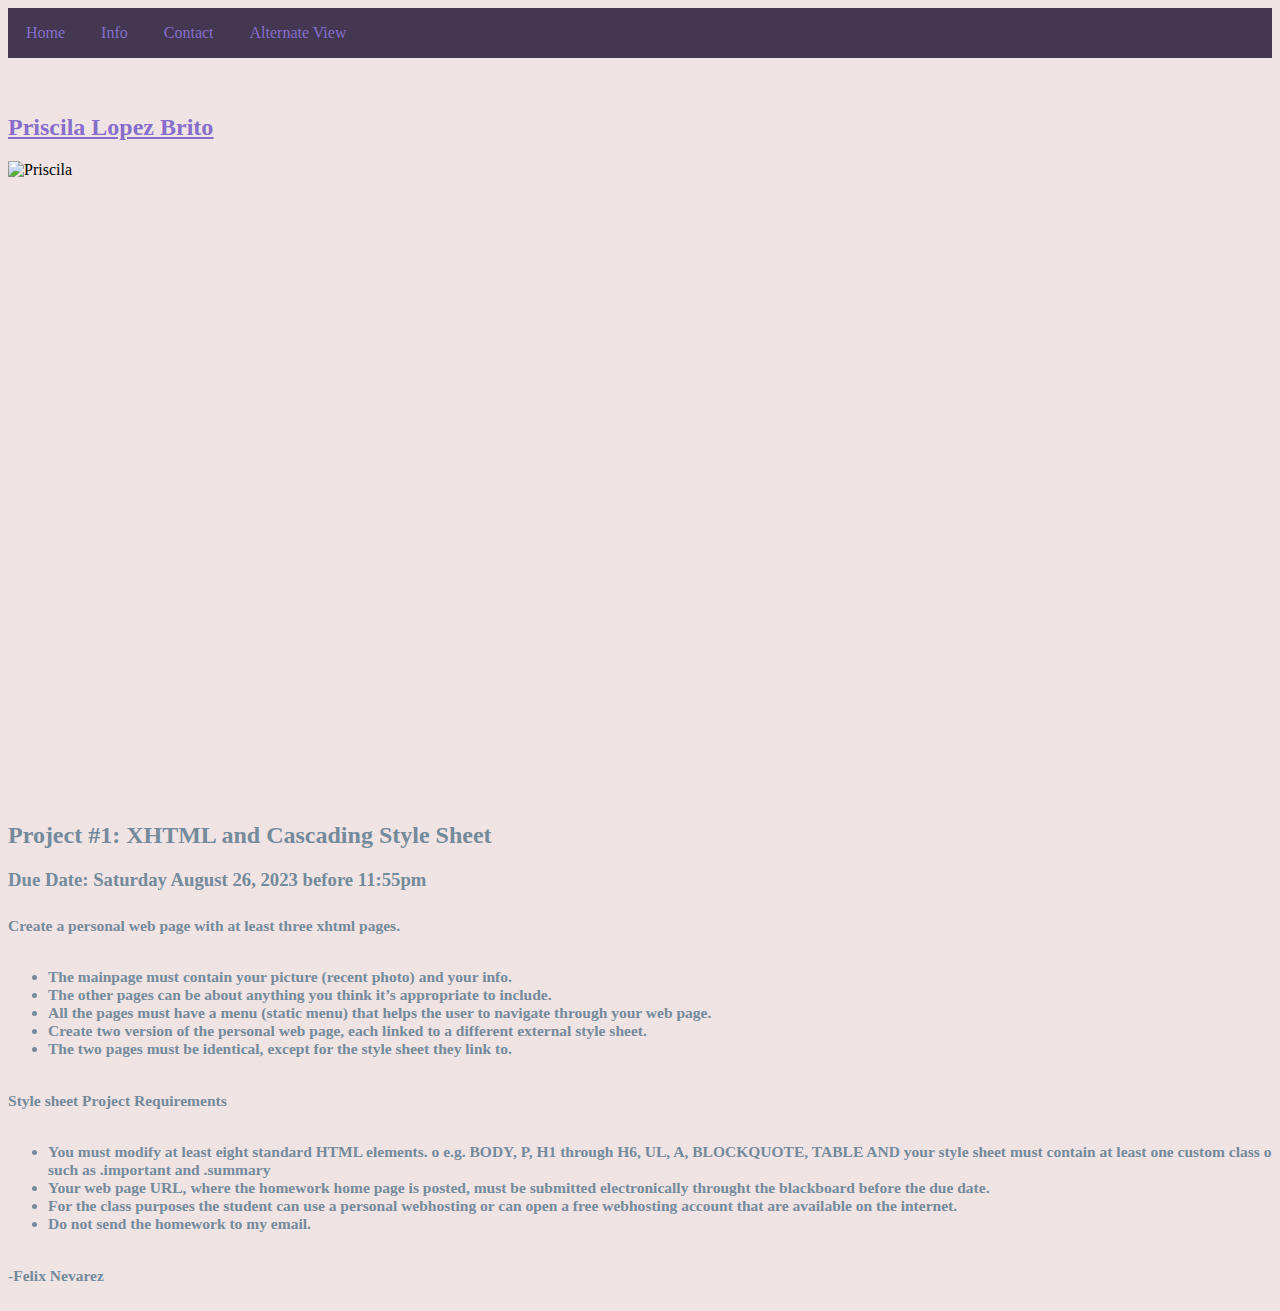
==== alternateview.html @ 5afa7704 "last updates" ====
<!DOCTYPE html>
<html lang="en">
<head>
    <meta charset="UTF-8">
    <meta name="viewport" content="width=device-width, initial-scale=1.0">
    <link rel="stylesheet" href="styles2.css">
    <title>Document</title>

</head>

<body>
    <div class="navbar">
        <a href="alternateview.html">Home</a>
        <a href="info2.html">Info</a>
        <a href="Contact2.html">Contact</a>
        <a href="index.html">Alternate View</a></div>
        <br><br>

<p><h2 class="letras"><u> <a href="https://es.wikipedia.org/wiki/Priscila"target="_blank">Priscila Lopez Brito</a></u></h2> </p>

    <div class="container">
        <img class="image" src="Imagen1.png" height="527px" width="370px" alt="Priscila">
        
        <div class="overlay">My Name is Priscila</div>
      </div>



    <p>
        <h2 class="letras">Project #1: XHTML and Cascading Style Sheet <br></h2>
        <h3 class="letras">Due Date: Saturday August 26, 2023 before 11:55pm <br><br</h3>

        <h5 class="letras">Create a personal web page with at least three xhtml pages. <br> <br>
             <ul> <li> The mainpage must contain your picture (recent photo) and your info. 
            <li>The other pages can be about anything you think it’s appropriate to include. 
           <li> All the pages must have a menu (static menu) that helps the user to navigate through your web page.  
           <li> Create two version of the personal web page, each linked to a different external style sheet. 
            <li>The two pages must be identical, except for the style sheet they link to. <br><br></ul>

           Style sheet Project Requirements<br><br>
        
        <ul><li>You must modify at least eight standard HTML elements.  o e.g. BODY, P, H1 through H6, UL, A, BLOCKQUOTE, TABLE AND
        your style sheet must contain at least one custom class  o such as .important and .summary 
        <li>Your web page URL, where the homework home page is posted,
        must be submitted electronically throught the blackboard before the due date. 
        <li>For the class purposes the student can use a personal webhosting or can open a free webhosting account that are available on the internet. 
        <li> Do not send the homework to my email. <br><br> </ul>
        -Felix Nevarez</p></h5>
</body>
</html>
---- styles2.css ----
/* fondo */
body {
    background-color: #f0e3e3;
  }


/* barra nav */
.navbar {
    background-color: #433751;
    overflow: hidden;
}
.navbar a {
    float: left;
    display: block;
    color: rgb(211, 249, 245);
    text-align: center;
    padding: 16px 18px;
    text-decoration: none;
}
.navbar a:hover {
    background-color: #433751;
    color: rgb(238, 182, 221);
}

.letras{
    color:#748b9c;
}



/* efecto foto */
* {box-sizing: border-box;}

.container {
  position: relative;
  width: 50%;
  max-width: 450px;
}

.image {
  display: block;
  width: 100%;
  height: auto;
}

.overlay {
  position: absolute; 
  bottom: 0; 
  background: rgb(0, 0, 0);
  background: rgba(0, 0, 0, 0.5); /* Black see-through */
  color: #f1f1f1; 
  width: 100%;
  transition: .5s ease;
  opacity:0;
  color: rgb(198, 229, 247);
  font-size: 30px;
  padding: 20px;
  text-align: center;
}

.container:hover .overlay {
  opacity: 1;
}



/* unvisited link */
a:link {
    color: rgb(135, 110, 204);
  }
  
  /* visited link */
  a:visited {
    color: rgb(181, 135, 241);
  }
  
  /* mouse over link */
  a:hover {
    color: rgb(209, 72, 236);
  }
  
  /* selected link */
  a:active {
    color: rgb(139, 139, 250);
  }
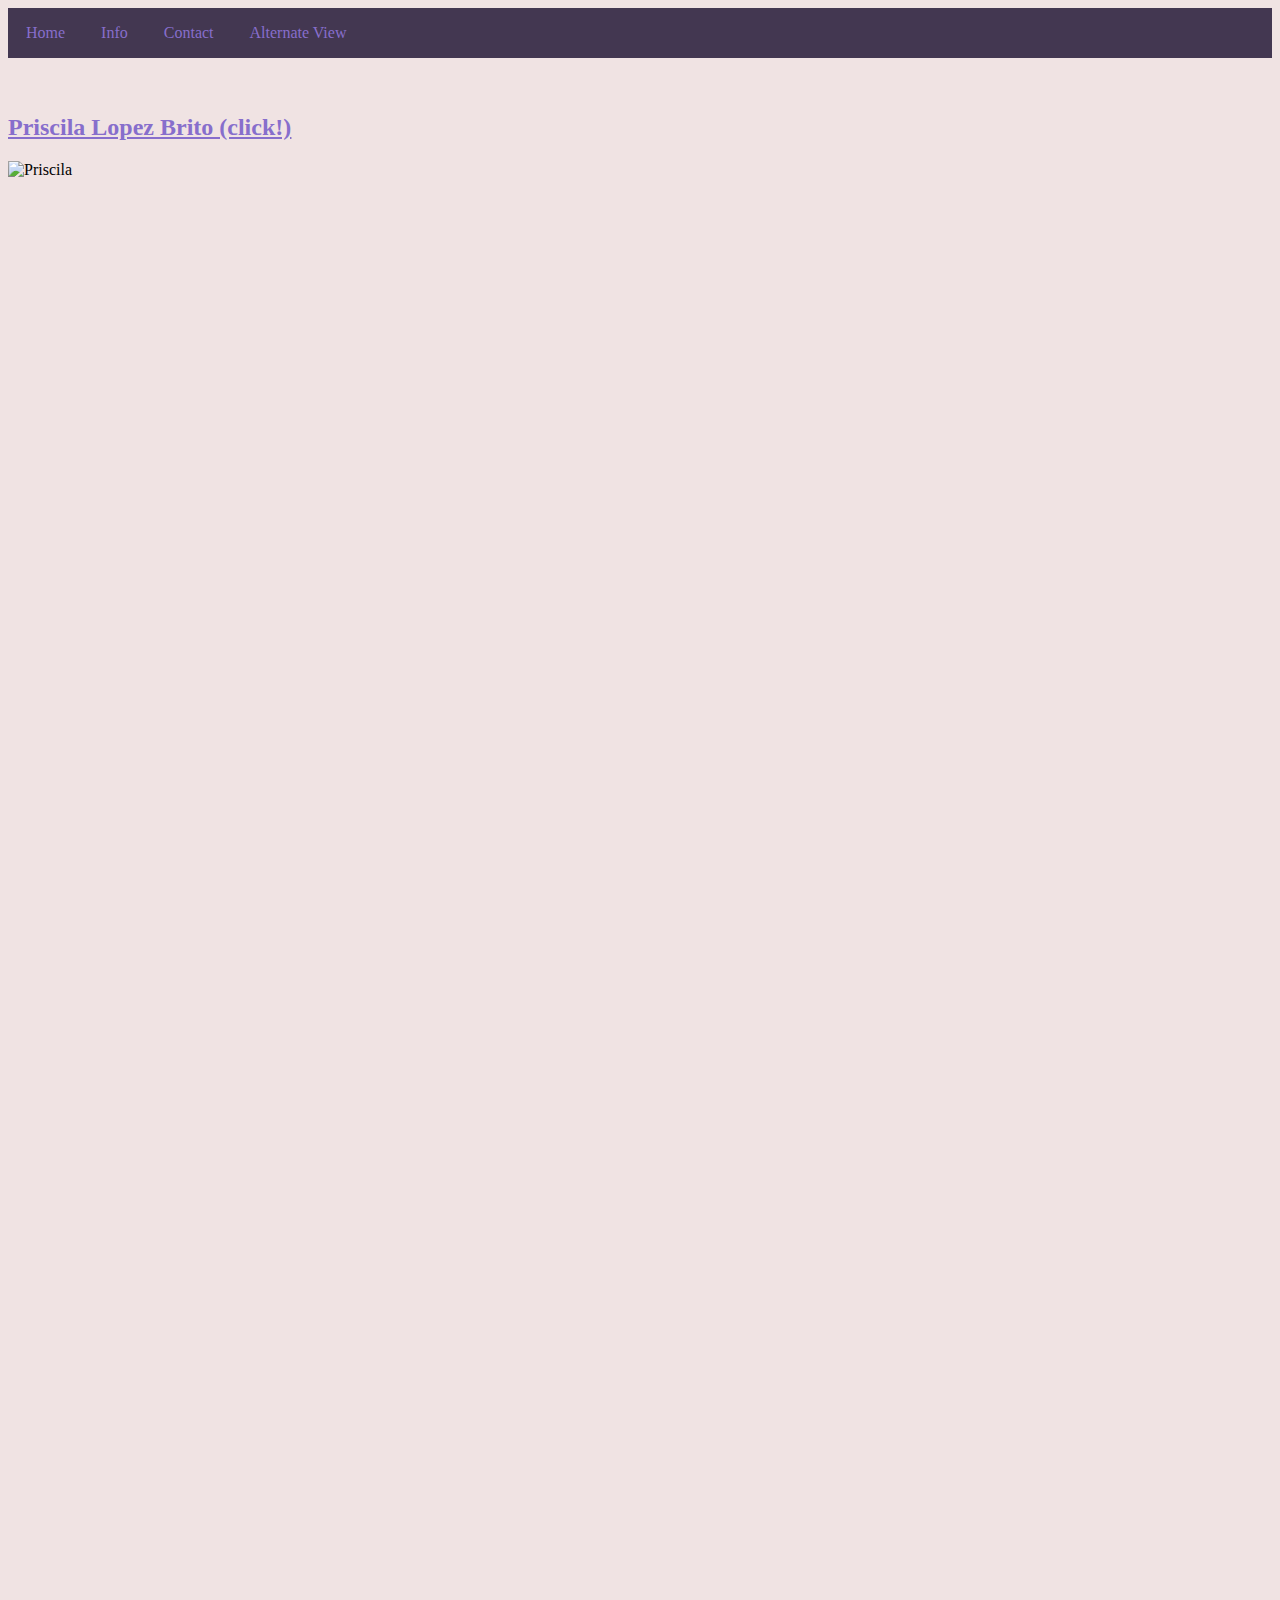
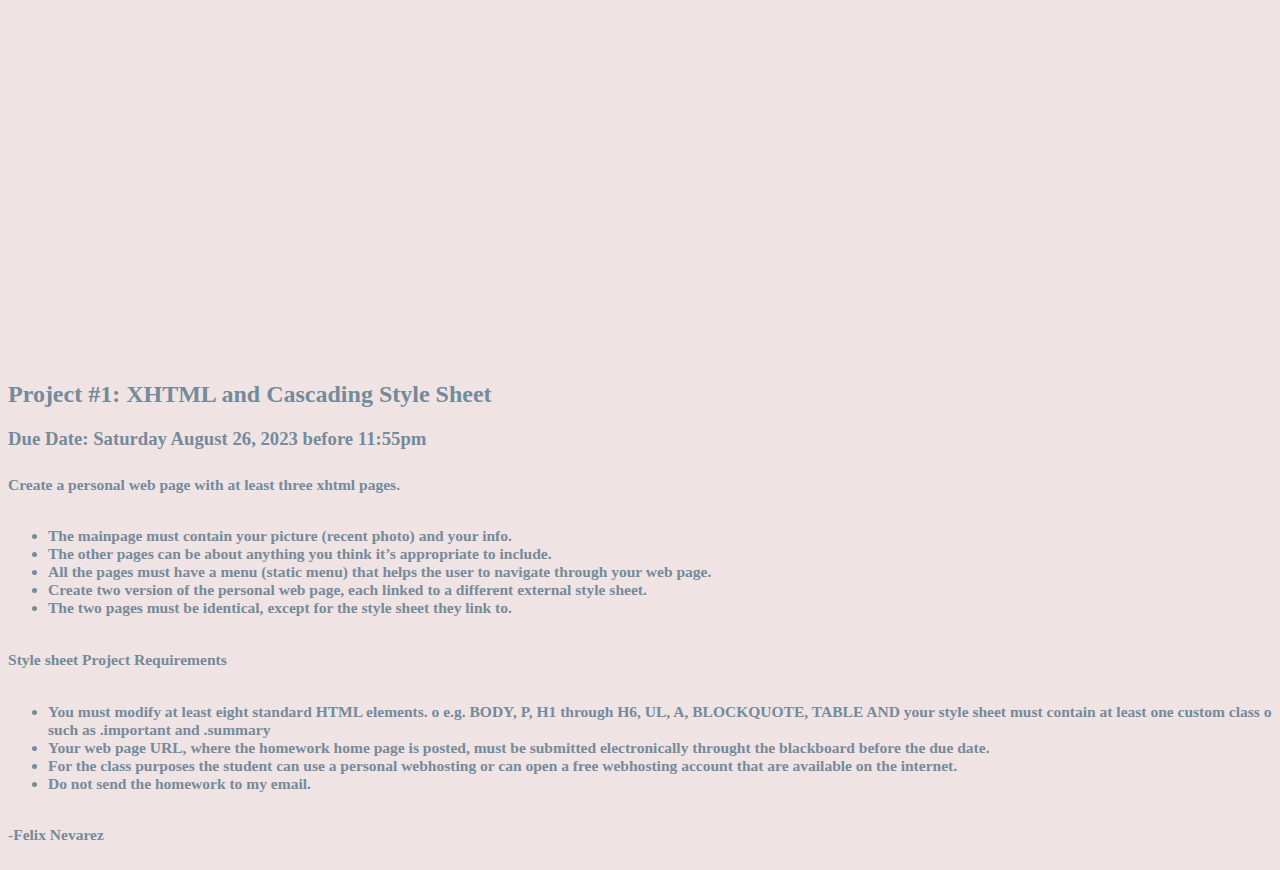
==== commit f659a898: "otro fin" ====
--- a/alternateview.html
+++ b/alternateview.html
@@ -16,12 +16,12 @@
         <a href="index.html">Alternate View</a></div>
         <br><br>
 
-<p><h2 class="letras"><u> <a href="https://es.wikipedia.org/wiki/Priscila"target="_blank">Priscila Lopez Brito</a></u></h2> </p>
+<p><h2 class="letras"><u> <a href="https://es.wikipedia.org/wiki/Priscila"target="_blank">Priscila Lopez Brito (click!)</a></u></h2> </p>
 
-    <div class="container">
+    <div class="imagecontainer">
         <img class="image" src="Imagen1.png" height="527px" width="370px" alt="Priscila">
         
-        <div class="overlay">My Name is Priscila</div>
+        <div class="overlay"> <i>My Name is Priscila</i></div>
       </div>
 
 
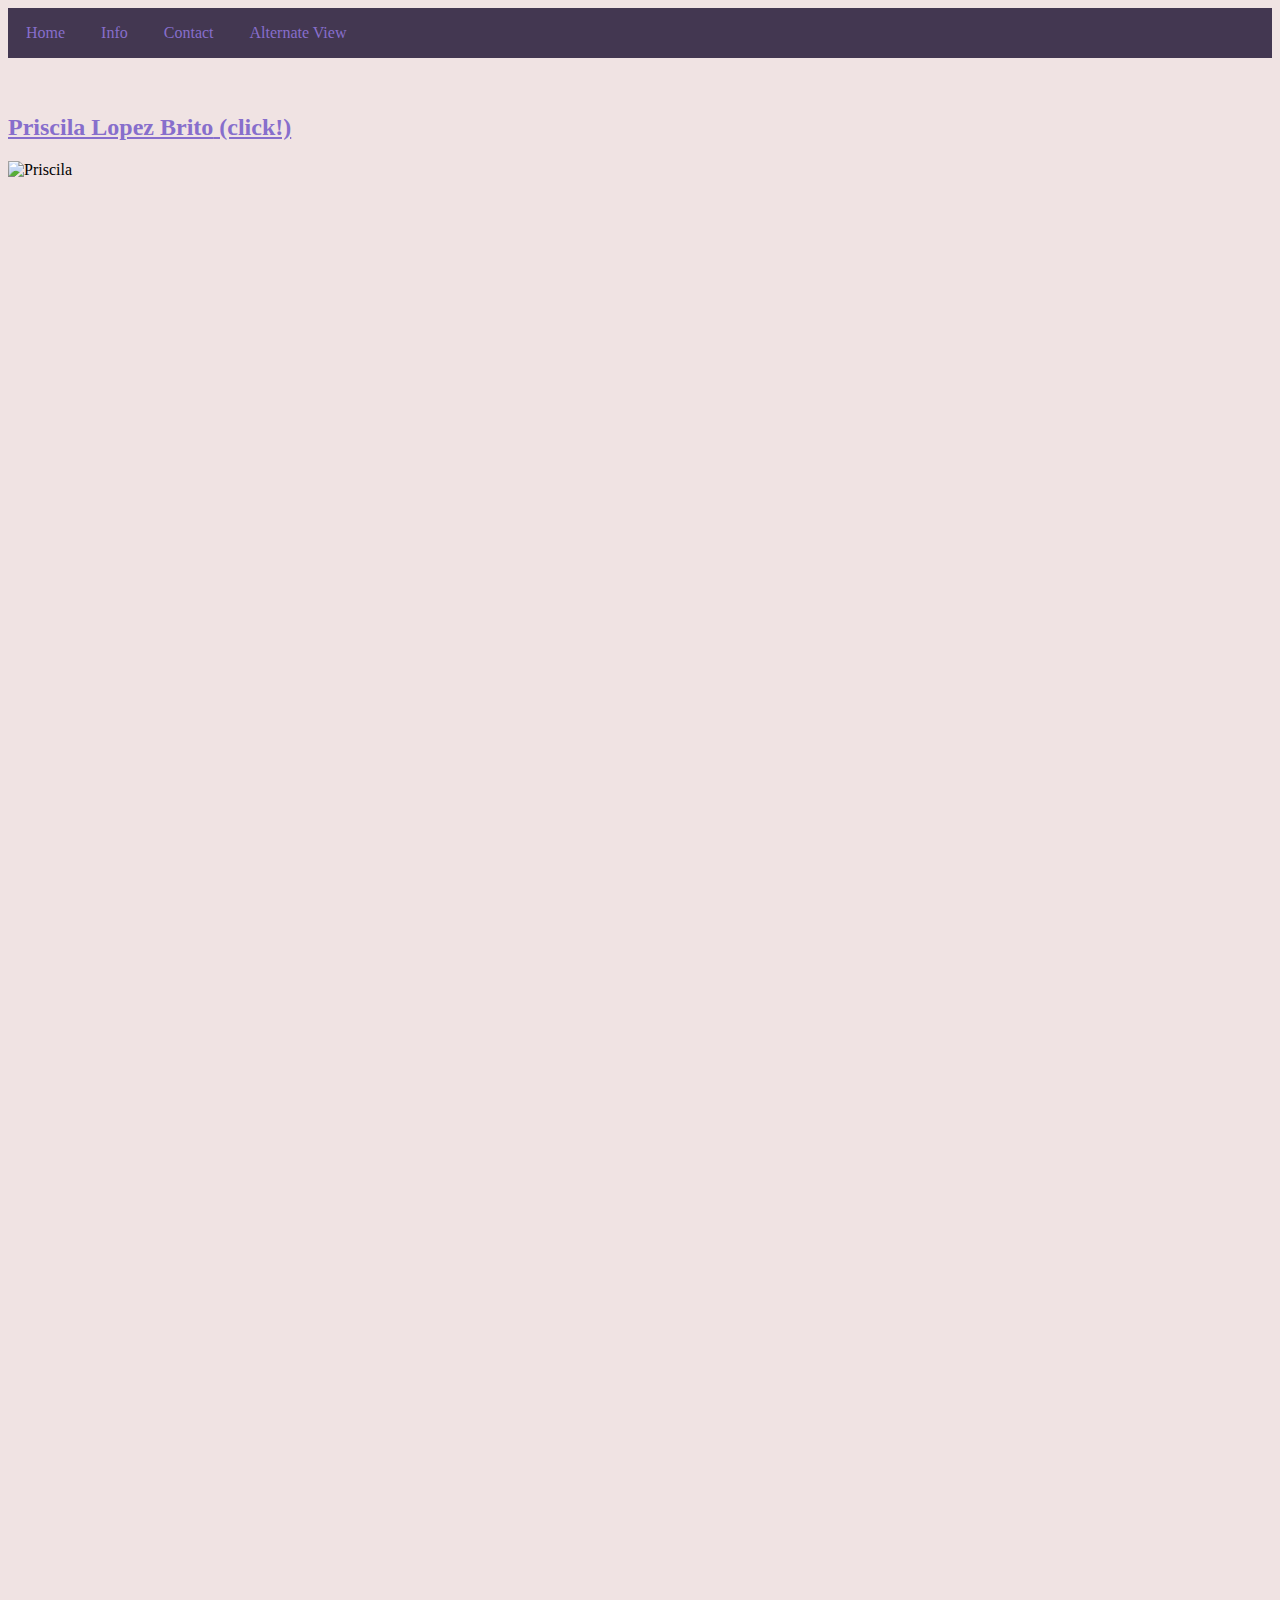
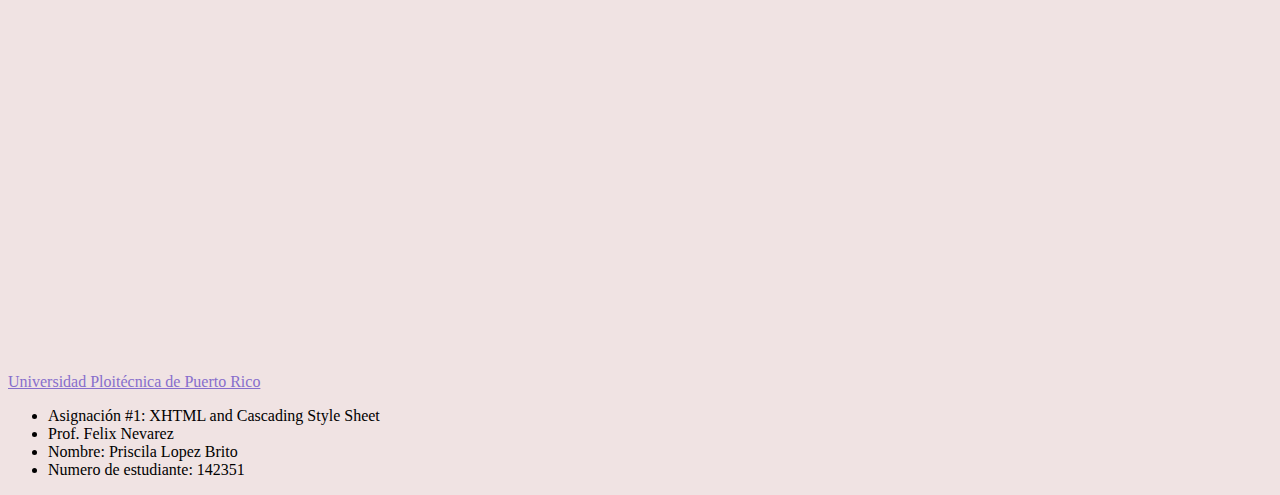
==== commit 8f7a25de: "fin 3" ====
--- a/alternateview.html
+++ b/alternateview.html
@@ -16,35 +16,26 @@
         <a href="index.html">Alternate View</a></div>
         <br><br>
 
-<p><h2 class="letras"><u> <a href="https://es.wikipedia.org/wiki/Priscila"target="_blank">Priscila Lopez Brito (click!)</a></u></h2> </p>
+        <p><h2 class="letras"><u> <a href="https://es.wikipedia.org/wiki/Priscila"target="_blank">Priscila Lopez Brito</u> (click!)</a></h2> </p>
 
-    <div class="imagecontainer">
-        <img class="image" src="Imagen1.png" height="527px" width="370px" alt="Priscila">
-        
-        <div class="overlay"> <i>My Name is Priscila</i></div>
-      </div>
-
-
-
-    <p>
-        <h2 class="letras">Project #1: XHTML and Cascading Style Sheet <br></h2>
-        <h3 class="letras">Due Date: Saturday August 26, 2023 before 11:55pm <br><br</h3>
-
-        <h5 class="letras">Create a personal web page with at least three xhtml pages. <br> <br>
-             <ul> <li> The mainpage must contain your picture (recent photo) and your info. 
-            <li>The other pages can be about anything you think it’s appropriate to include. 
-           <li> All the pages must have a menu (static menu) that helps the user to navigate through your web page.  
-           <li> Create two version of the personal web page, each linked to a different external style sheet. 
-            <li>The two pages must be identical, except for the style sheet they link to. <br><br></ul>
-
-           Style sheet Project Requirements<br><br>
-        
-        <ul><li>You must modify at least eight standard HTML elements.  o e.g. BODY, P, H1 through H6, UL, A, BLOCKQUOTE, TABLE AND
-        your style sheet must contain at least one custom class  o such as .important and .summary 
-        <li>Your web page URL, where the homework home page is posted,
-        must be submitted electronically throught the blackboard before the due date. 
-        <li>For the class purposes the student can use a personal webhosting or can open a free webhosting account that are available on the internet. 
-        <li> Do not send the homework to my email. <br><br> </ul>
-        -Felix Nevarez</p></h5>
-</body>
-</html>+        <div class="imagecontainer">
+            <img class="image" src="Imagen1.png" height="398px" width="280px" alt="Priscila">
+            
+            <div class="overlay"> <i>My Name is Priscila</i></div>
+          </div>
+    
+    
+    
+        <p>    <a href="https://www.pupr.edu/"target="_blank">Universidad Ploitécnica de Puerto Rico</a>
+            <ul>
+            <li>Asignación #1: XHTML and Cascading Style Sheet</li> 
+             <li>Prof. Felix Nevarez</li>
+             <li>Nombre: Priscila Lopez Brito</li>
+             <li>Numero de estudiante: 142351</li>
+             
+            </ul> </p>
+    
+    
+    
+    </body>
+    </html>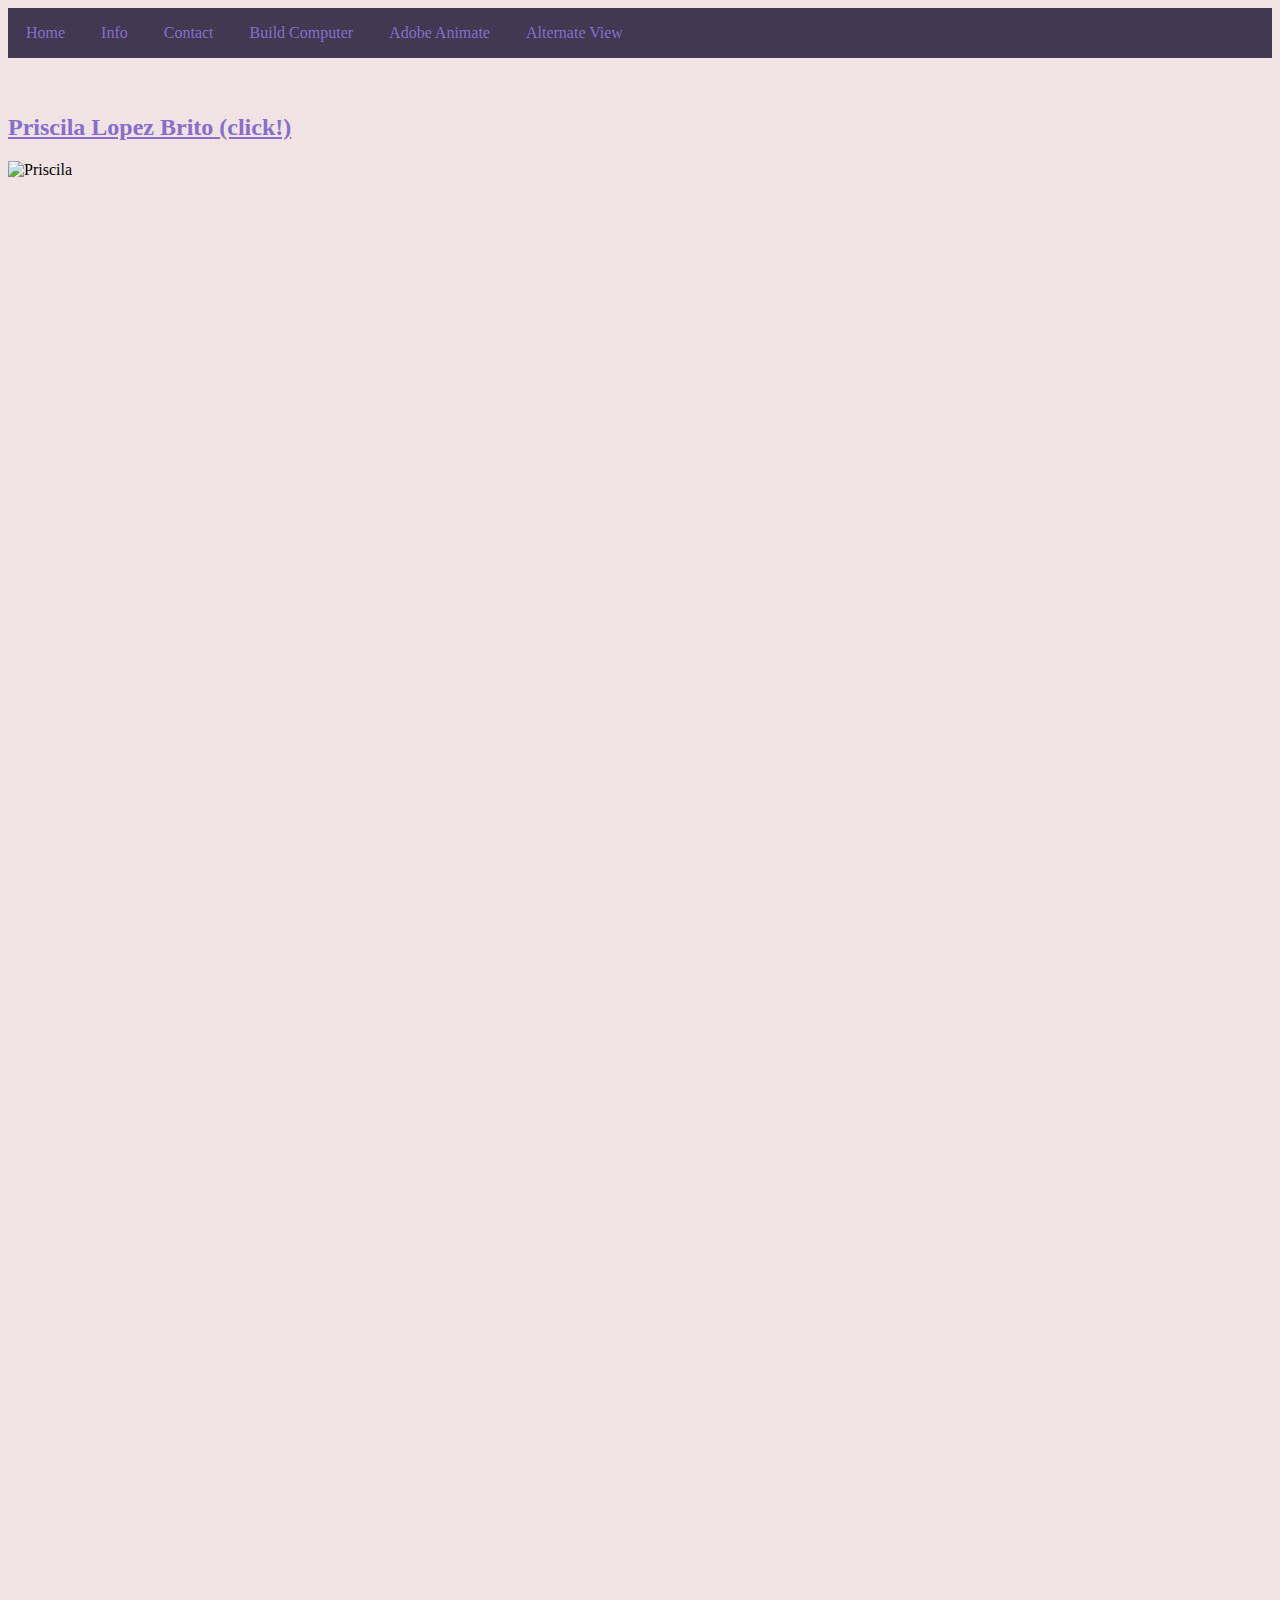
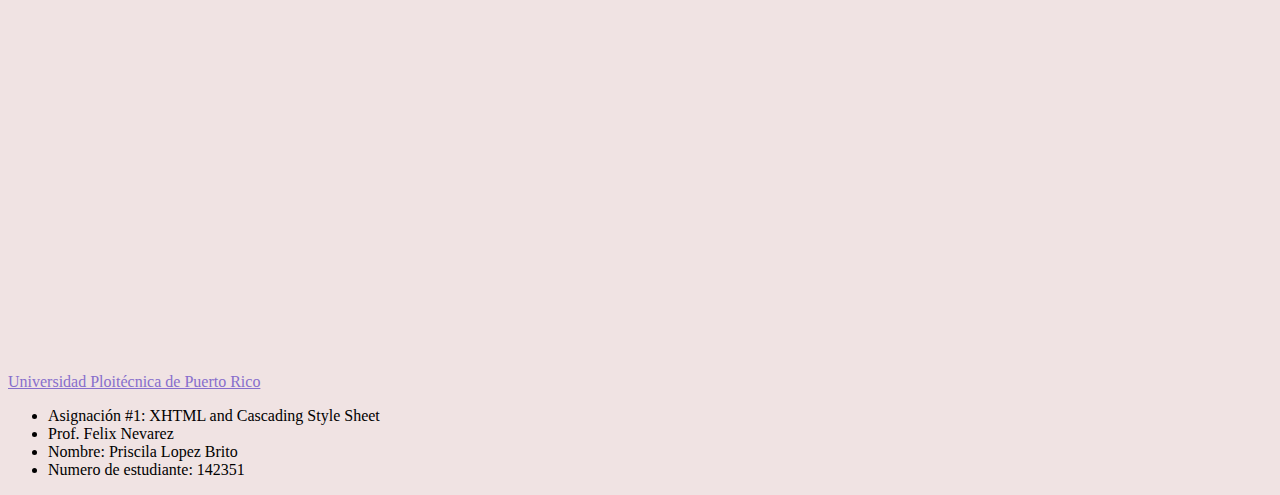
==== commit bd66bb95: "AdobeAnimate" ====
--- a/alternateview.html
+++ b/alternateview.html
@@ -13,6 +13,8 @@
         <a href="alternateview.html">Home</a>
         <a href="info2.html">Info</a>
         <a href="Contact2.html">Contact</a>
+        <a href="compu2.html">Build Computer</a>
+        <a href="AdodeAnimate2.html">Adobe Animate</a>
         <a href="index.html">Alternate View</a></div>
         <br><br>
 
